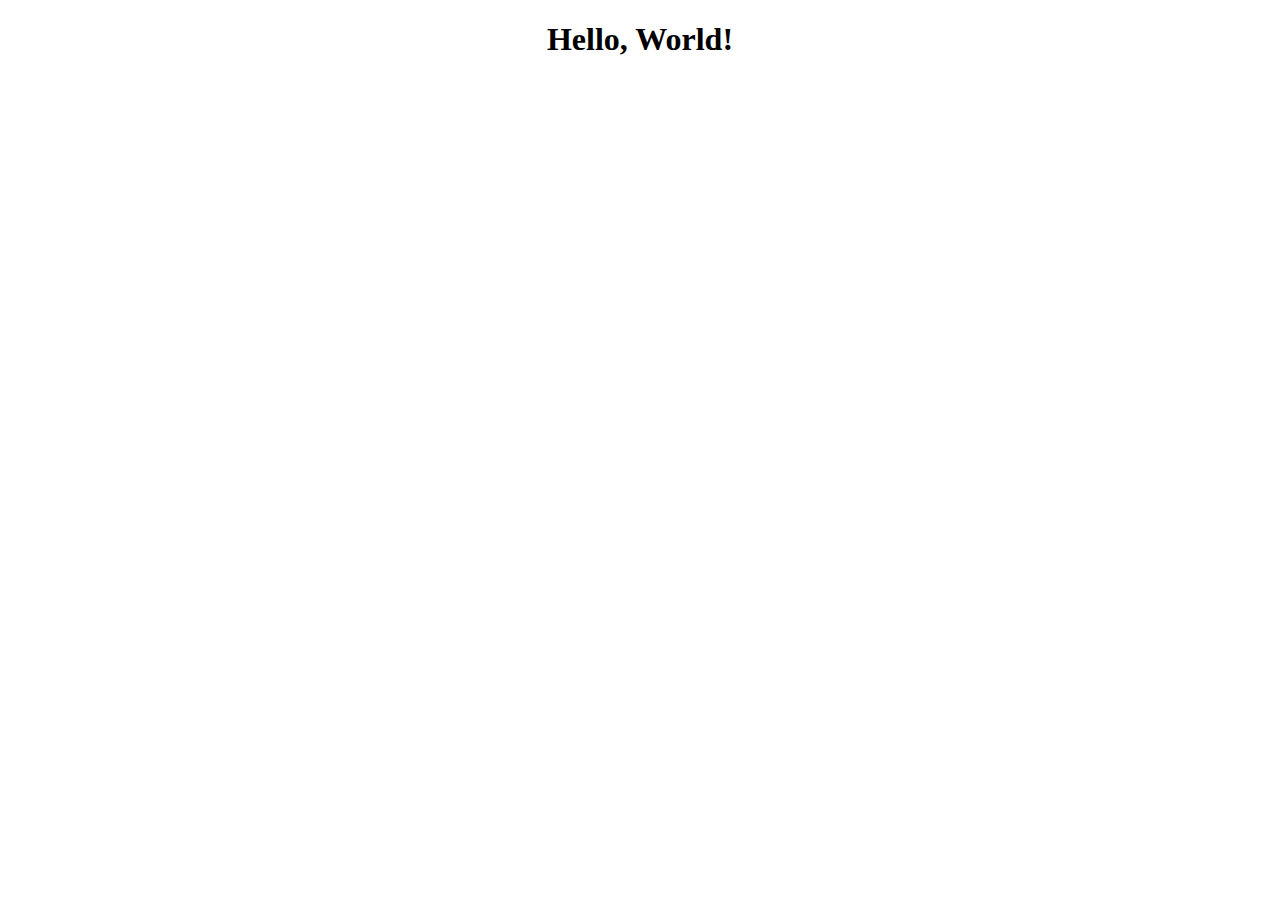
==== public/index.html @ 41263c55 "Add files via upload" ====
<!DOCTYPE html>
<html lang="hu">
<head>
	<meta charset="UTF-8">
	<meta name="viewport" content="width=device-width, initial-scale=1.0">
	<link rel="stylesheet" href="static/css/style.css">
	<link rel="icon" href="static/favicon/favicon.gif">
	<title>NodeJs Dev Server</title>
</head>
<body>
	<h1 class="hello">Hello, World!</h1>
	<script src="script/main.js"></script>
</body>
</html>
---- public/static/css/style.css ----
.hello {
	text-align: center;
}
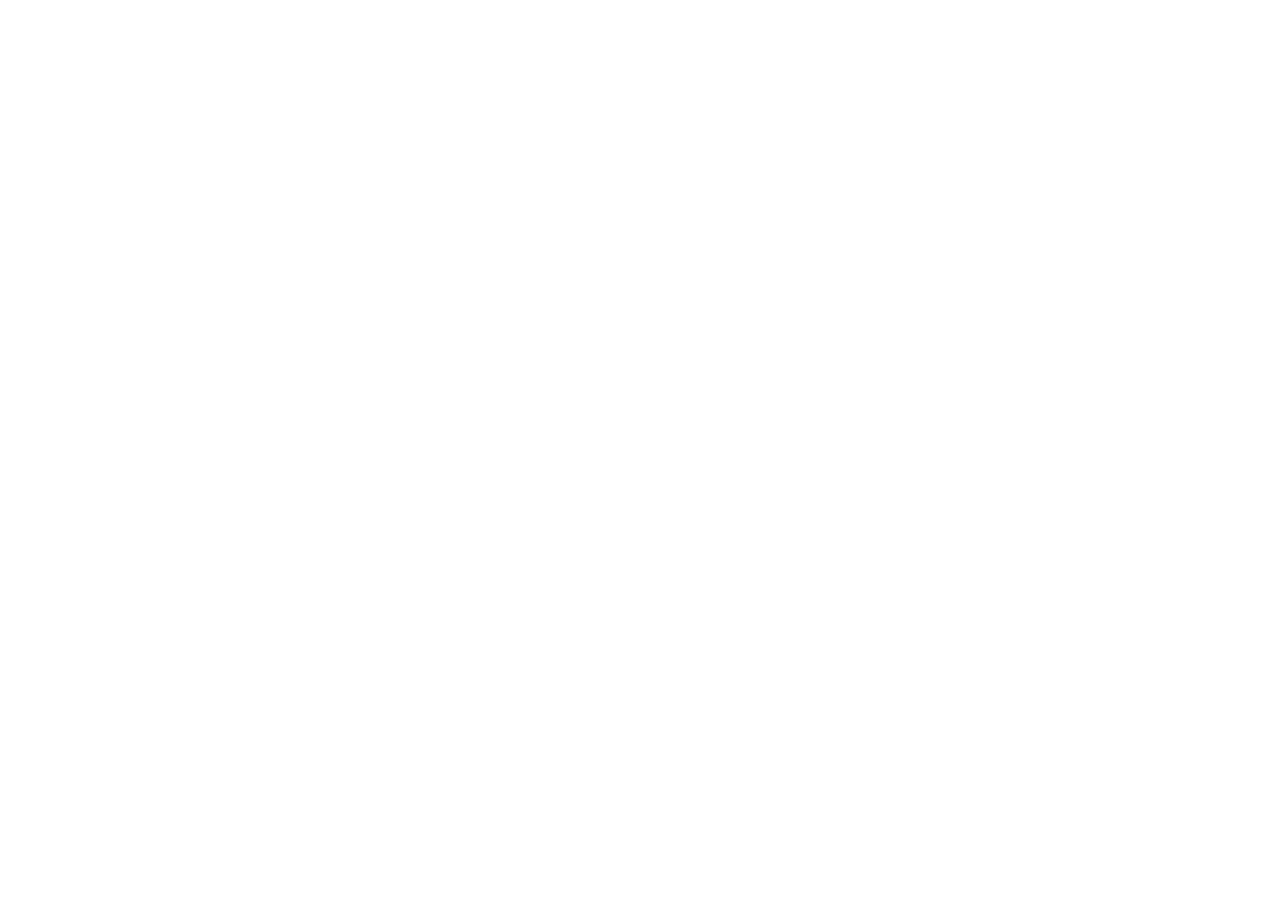
==== commit f10e78fd: "Update index.html" ====
--- a/public/index.html
+++ b/public/index.html
@@ -5,10 +5,9 @@
 	<meta name="viewport" content="width=device-width, initial-scale=1.0">
 	<link rel="stylesheet" href="static/css/style.css">
 	<link rel="icon" href="static/favicon/favicon.gif">
-	<title>NodeJs Dev Server</title>
+	<title></title>
 </head>
 <body>
-	<h1 class="hello">Hello, World!</h1>
 	<script src="script/main.js"></script>
 </body>
 </html>
